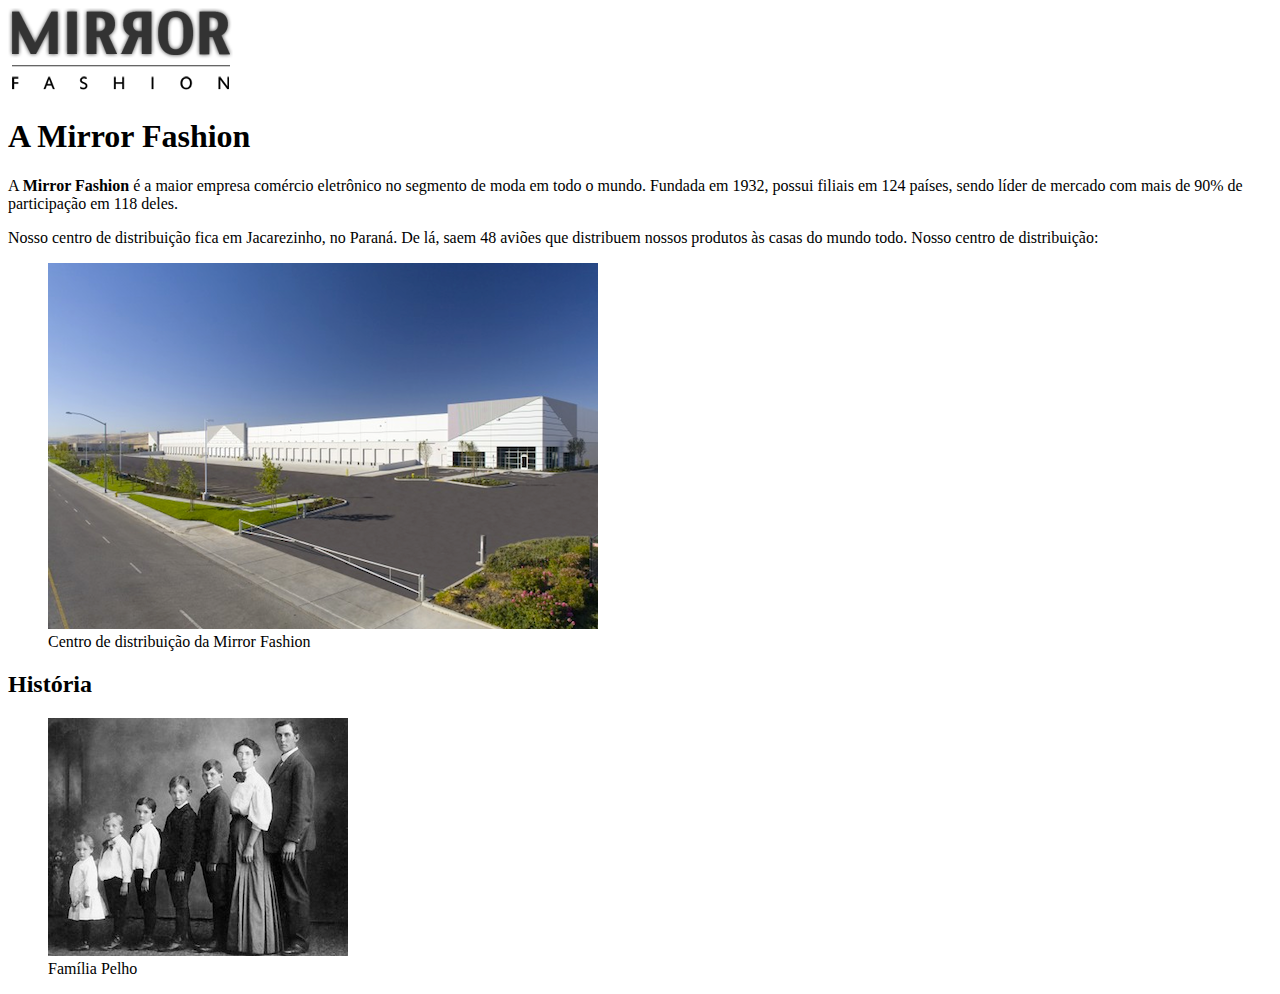
==== about.html @ 31271dee "Exercício 2.9: primeiros passos com HTML, adicionando parágrafos iniciais e figuras" ====
<!DOCTYPE html>
<html>
	<head>
		<meta charset="utf-8">
		<title>Sobre a Mirror Fashion</title>
	</head>

	<body>
		<img src="img/logo.png" alt="Logomarca da empresa">

		<h1>A Mirror Fashion</h1>
		<p>
			A <strong>Mirror Fashion</strong> é a maior empresa comércio eletrônico no segmento de moda em todo o mundo. 
			Fundada em 1932, possui filiais em 124 países, sendo líder de mercado com mais de 90% de 
			participação em 118 deles.
		</p>

		<p>
			Nosso centro de distribuição fica em Jacarezinho, no Paraná. De lá, saem 48 aviões que 
			distribuem nossos produtos às casas do mundo todo. Nosso centro de distribuição:
		</p>

		<figure>
			<img src="img/centro-distribuicao.png" alt="Centro de distribuição">
			<figcaption>Centro de distribuição da Mirror Fashion</figcaption>
		</figure>


		<h2>História</h2>
		<figure>
			<img src="img/familia-pelho.jpg" alt="Família Pelho">
			<figcaption>Família Pelho</figcaption>
		</figure>

	</body>
</html>
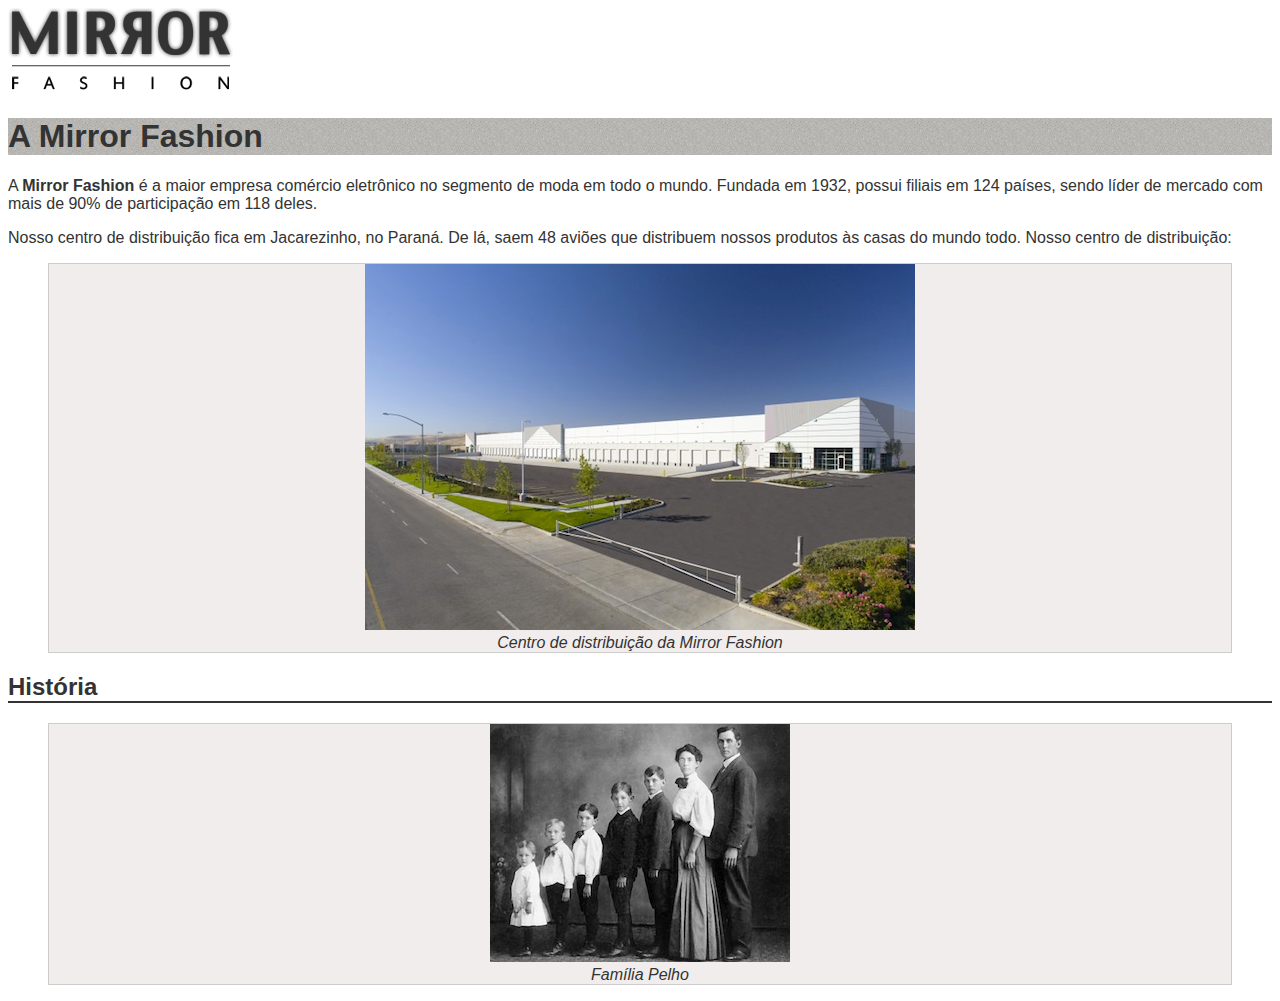
==== commit dfd58198: "Exercício: primeiros passos com CSS, adicionando estilo em algumas tags" ====
--- a/about.html
+++ b/about.html
@@ -1,14 +1,22 @@
 <!DOCTYPE html>
 <html>
+	<!-- head begin -->
 	<head>
 		<meta charset="utf-8">
 		<title>Sobre a Mirror Fashion</title>
+
+		<link rel="stylesheet" href="css/about.css">
 	</head>
+	<!-- head end -->
 
+	<!-- body begin -->
 	<body>
+		<!-- Logo -->
 		<img src="img/logo.png" alt="Logomarca da empresa">
 
+		<!-- Title -->
 		<h1>A Mirror Fashion</h1>
+
 		<p>
 			A <strong>Mirror Fashion</strong> é a maior empresa comércio eletrônico no segmento de moda em todo o mundo. 
 			Fundada em 1932, possui filiais em 124 países, sendo líder de mercado com mais de 90% de 
@@ -20,17 +28,25 @@
 			distribuem nossos produtos às casas do mundo todo. Nosso centro de distribuição:
 		</p>
 
+		<!-- figure begin -->
 		<figure>
 			<img src="img/centro-distribuicao.png" alt="Centro de distribuição">
 			<figcaption>Centro de distribuição da Mirror Fashion</figcaption>
 		</figure>
+		<!-- figure end -->
 
 
+		<!-- Section: História -->
 		<h2>História</h2>
+
+		<!-- figure begin -->
 		<figure>
 			<img src="img/familia-pelho.jpg" alt="Família Pelho">
 			<figcaption>Família Pelho</figcaption>
 		</figure>
+		<!-- figure end -->
 
 	</body>
+	<!-- body end -->
+
 </html>--- a/css/about.css
+++ b/css/about.css
@@ -0,0 +1,26 @@
+/*
+ * Stylesheet para about.html
+ */
+
+body {
+	color: #333333; /* Very dark gray */
+	font-family: "Lucida Sans Unicode", "Lucida Grande", sans-serif;
+}
+
+h1 {
+	background-image: url(../img/about-background.jpg);
+}
+
+h2 {
+	border-bottom: 2px solid #333333; /* Very dark gray */
+}
+
+figure {
+	background-color: #F2EDED; /* Light grayish red */
+	border: 1px solid #CCC; /* Light gray */
+	text-align: center;
+}
+
+figcaption {
+	font-style: italic;
+}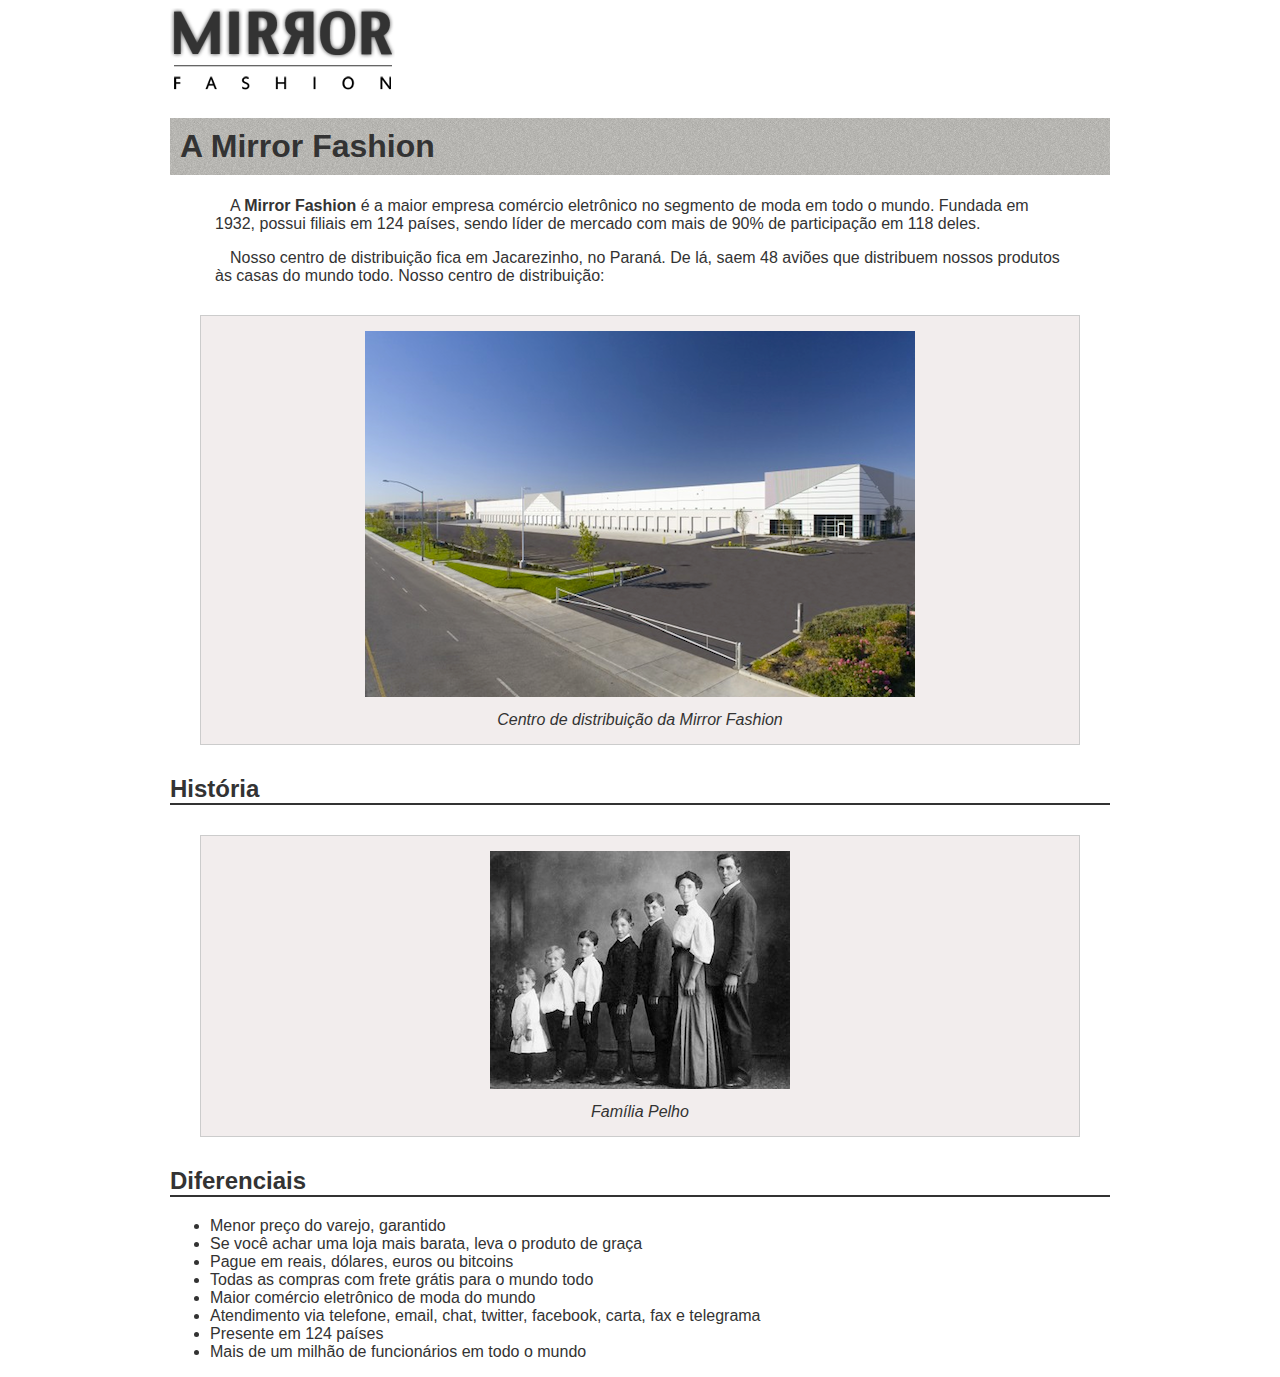
==== commit 2c49dd3c: "Exercícios: listas e margens -- seção diferenciais + margens" ====
--- a/about.html
+++ b/about.html
@@ -46,6 +46,20 @@
 		</figure>
 		<!-- figure end -->
 
+		<!-- Section: Diferenciais -->
+		<h2>Diferenciais</h2>
+
+		<ul>
+			<li>Menor preço do varejo, garantido</li>
+			<li>Se você achar uma loja mais barata, leva o produto de graça</li>
+			<li>Pague em reais, dólares, euros ou bitcoins</li>
+			<li>Todas as compras com frete grátis para o mundo todo</li>
+			<li>Maior comércio eletrônico de moda do mundo</li>
+			<li>Atendimento via telefone, email, chat, twitter, facebook, carta, fax e telegrama</li>
+			<li>Presente em 124 países</li>
+			<li>Mais de um milhão de funcionários em todo o mundo</li>
+		</ul>
+
 	</body>
 	<!-- body end -->
 
--- a/css/about.css
+++ b/css/about.css
@@ -5,22 +5,41 @@
 body {
 	color: #333333; /* Very dark gray */
 	font-family: "Lucida Sans Unicode", "Lucida Grande", sans-serif;
+
+	margin-left: auto;
+	margin-right: auto;
+	width: 940px;
 }
 
 h1 {
 	background-image: url(../img/about-background.jpg);
+
+	padding: 10px;
 }
 
 h2 {
 	border-bottom: 2px solid #333333; /* Very dark gray */
+
+	margin-top: 30px;
+}
+
+p {
+	padding: 0 45px;
+
+	text-indent: 15px;
 }
 
 figure {
 	background-color: #F2EDED; /* Light grayish red */
-	border: 1px solid #CCC; /* Light gray */
+	border: 1px solid #CCC; /* Light gray = #CCCCCC */
 	text-align: center;
+
+	padding: 15px;
+	margin: 30px;
 }
 
 figcaption {
 	font-style: italic;
+
+	margin-top: 10px;
 }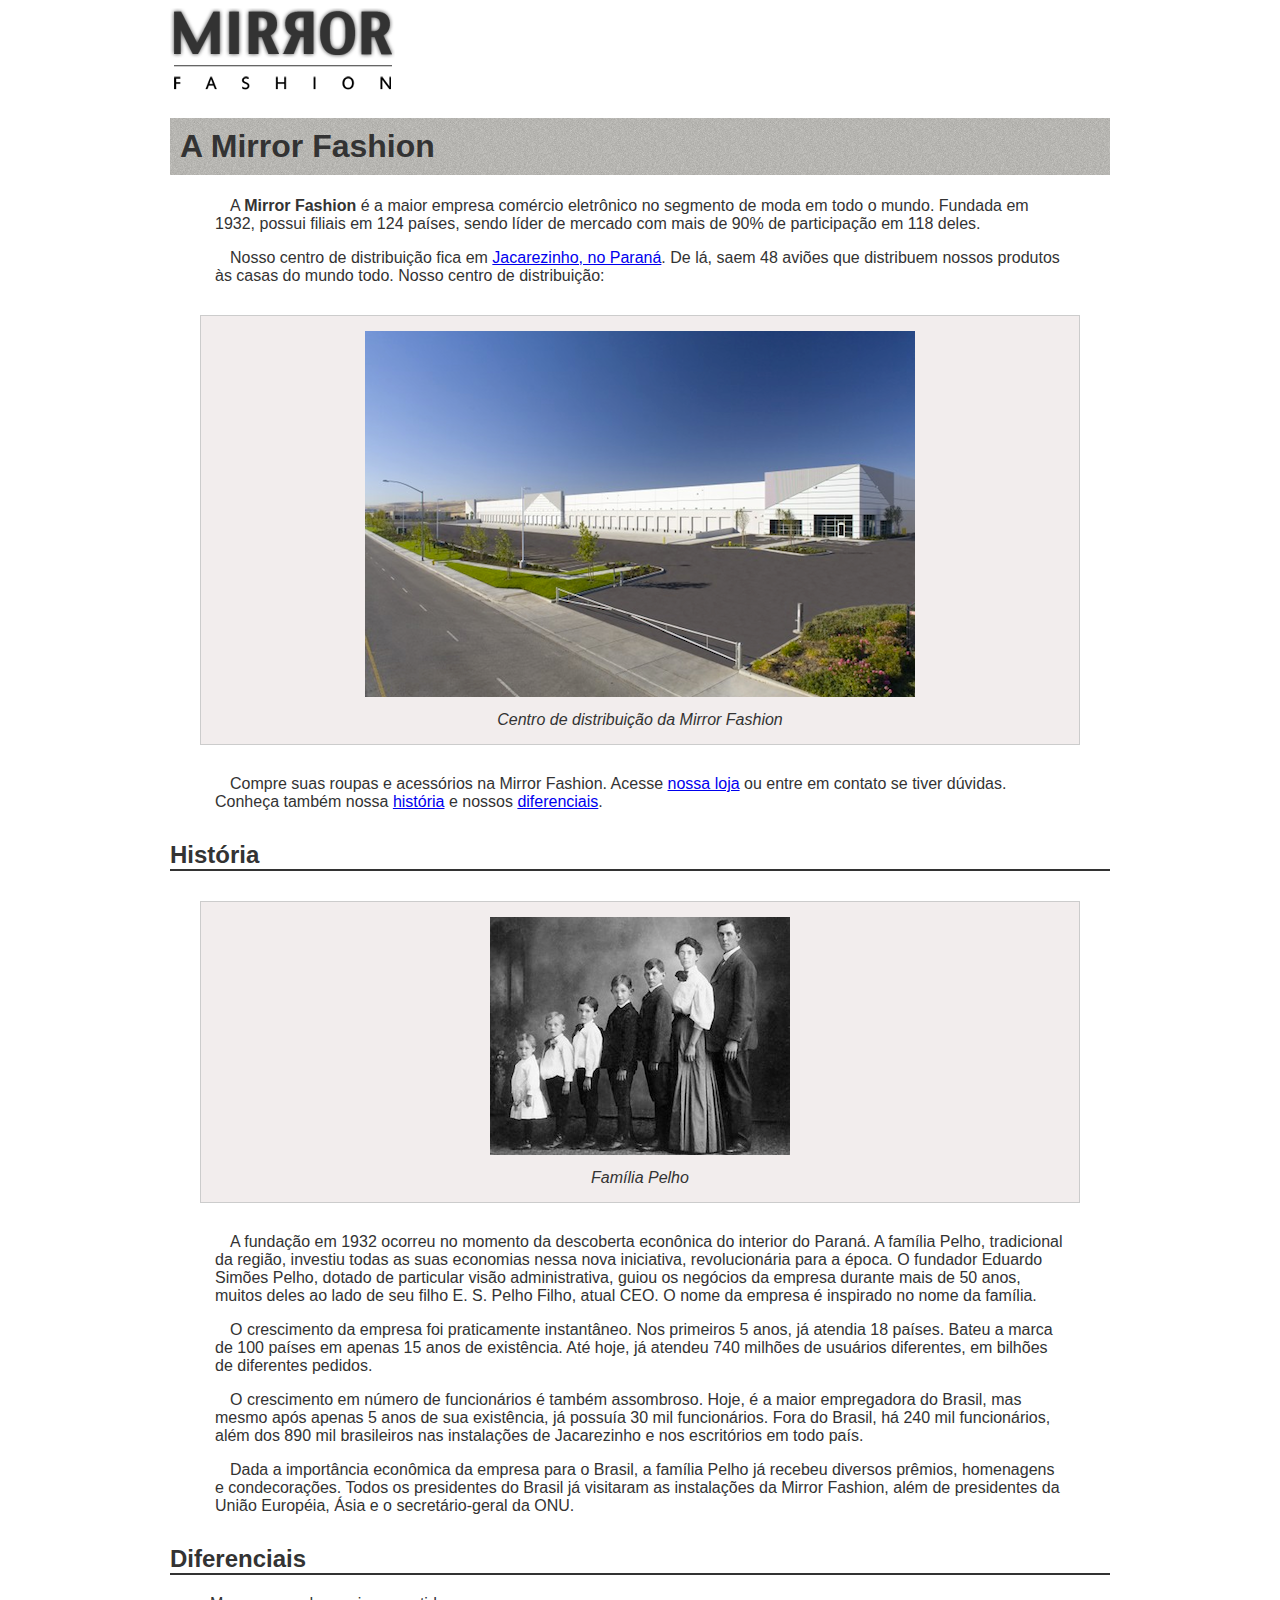
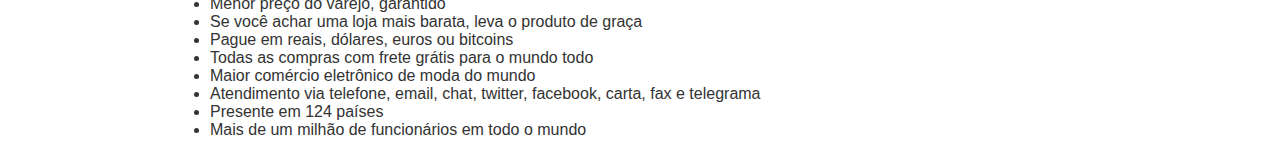
==== commit 783ad265: "Restante dos parágrafos + Exercícios 2.22: links" ====
--- a/about.html
+++ b/about.html
@@ -24,8 +24,9 @@
 		</p>
 
 		<p>
-			Nosso centro de distribuição fica em Jacarezinho, no Paraná. De lá, saem 48 aviões que 
-			distribuem nossos produtos às casas do mundo todo. Nosso centro de distribuição:
+			Nosso centro de distribuição fica em
+			<a href="https://maps.google.com.br/?q=Jacarezinho" target="_blank">Jacarezinho, no Paraná</a>.
+			De lá, saem 48 aviões que distribuem nossos produtos às casas do mundo todo. Nosso centro de distribuição:
 		</p>
 
 		<!-- figure begin -->
@@ -35,9 +36,14 @@
 		</figure>
 		<!-- figure end -->
 
+		<p>
+			Compre suas roupas e acessórios na Mirror Fashion. Acesse <a href="index.html">nossa loja</a> ou entre em contato 
+			se tiver dúvidas. Conheça também nossa <a href="#historia">história</a> e nossos <a href="#diferenciais">diferenciais</a>.
+		</p>
+
 
 		<!-- Section: História -->
-		<h2>História</h2>
+		<h2 id="historia">História</h2>
 
 		<!-- figure begin -->
 		<figure>
@@ -46,8 +52,35 @@
 		</figure>
 		<!-- figure end -->
 
+		<p>
+			A fundação em 1932 ocorreu no momento da descoberta econônica do interior do Paraná. A 
+			família Pelho, tradicional da região, investiu todas as suas economias nessa nova iniciativa, 
+			revolucionária para a época. O fundador Eduardo Simões Pelho, dotado de particular visão 
+			administrativa, guiou os negócios da empresa durante mais de 50 anos, muitos deles ao lado 
+			de seu filho E. S. Pelho Filho, atual CEO. O nome da empresa é inspirado no nome da família.
+		</p>
+
+		<p>
+			O crescimento da empresa foi praticamente instantâneo. Nos primeiros 5 anos, já atendia 18 países. 
+			Bateu a marca de 100 países em apenas 15 anos de existência. Até hoje, já atendeu 740 milhões 
+			de usuários diferentes, em bilhões de diferentes pedidos.
+		</p>
+
+		<p>
+			O crescimento em número de funcionários é também assombroso. Hoje, é a maior empregadora do 
+			Brasil, mas mesmo após apenas 5 anos de sua existência, já possuía 30 mil funcionários. Fora do 
+			Brasil, há 240 mil funcionários, além dos 890 mil brasileiros nas instalações de Jacarezinho e 
+			nos escritórios em todo país.
+		</p>
+
+		<p>
+			Dada a importância econômica da empresa para o Brasil, a família Pelho já recebeu diversos prêmios, 
+			homenagens e condecorações. Todos os presidentes do Brasil já visitaram as instalações da Mirror 
+			Fashion, além de presidentes da União Européia, Ásia e o secretário-geral da ONU.
+		</p>
+
 		<!-- Section: Diferenciais -->
-		<h2>Diferenciais</h2>
+		<h2 id="diferenciais">Diferenciais</h2>
 
 		<ul>
 			<li>Menor preço do varejo, garantido</li>
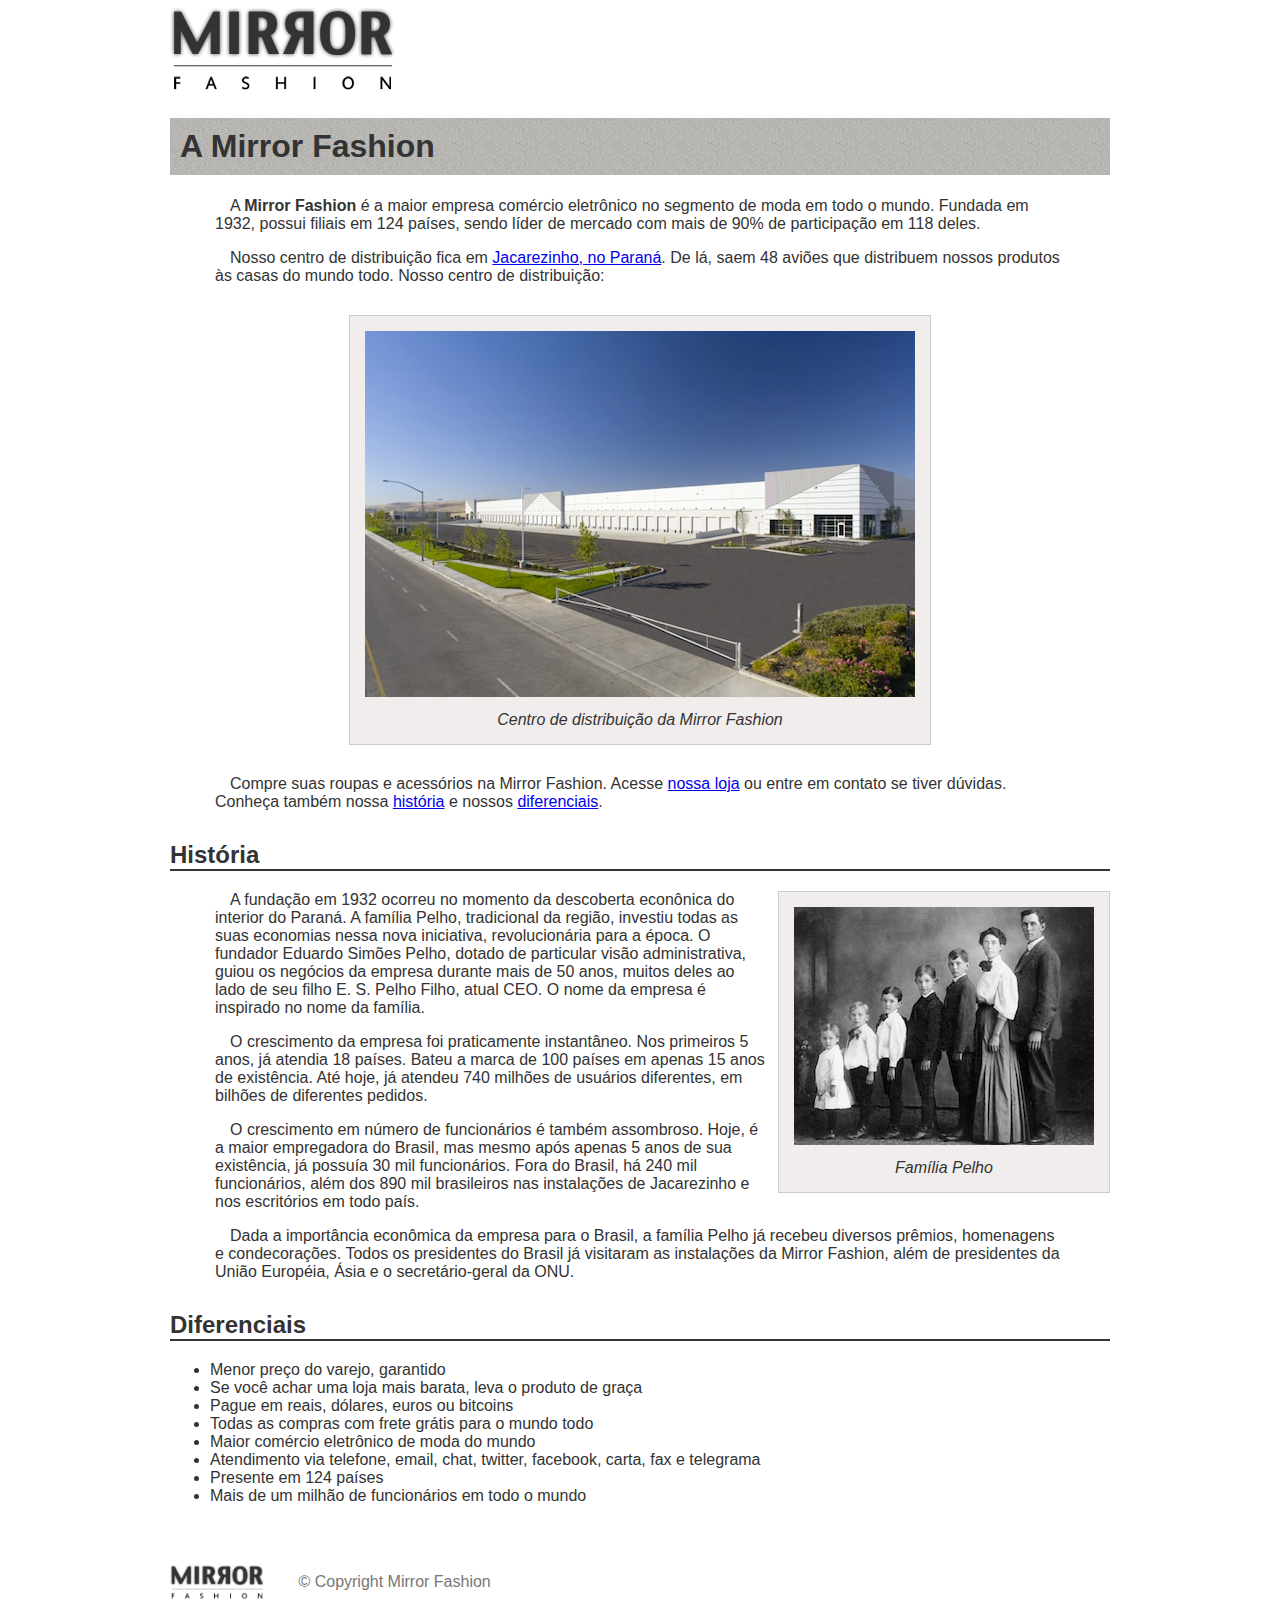
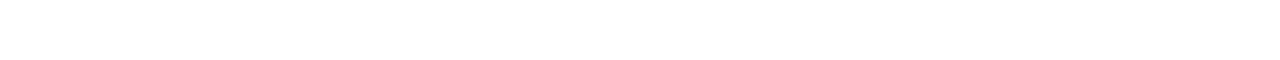
==== commit 4b23aae2: "Exercícios 2.26: seletores CSS e flutuação de elementos" ====
--- a/about.html
+++ b/about.html
@@ -30,7 +30,7 @@
 		</p>
 
 		<!-- figure begin -->
-		<figure>
+		<figure id="centro-distribuicao">
 			<img src="img/centro-distribuicao.png" alt="Centro de distribuição">
 			<figcaption>Centro de distribuição da Mirror Fashion</figcaption>
 		</figure>
@@ -46,7 +46,7 @@
 		<h2 id="historia">História</h2>
 
 		<!-- figure begin -->
-		<figure>
+		<figure id="familia-pelho">
 			<img src="img/familia-pelho.jpg" alt="Família Pelho">
 			<figcaption>Família Pelho</figcaption>
 		</figure>
@@ -93,6 +93,13 @@
 			<li>Mais de um milhão de funcionários em todo o mundo</li>
 		</ul>
 
+		<!-- Footer -->
+		<div id="rodape">
+			<img src="img/logo.png" alt="Logomarca da empresa">
+
+			&copy; Copyright Mirror Fashion
+		</div>
+
 	</body>
 	<!-- body end -->
 
--- a/css/about.css
+++ b/css/about.css
@@ -42,4 +42,27 @@
 	font-style: italic;
 
 	margin-top: 10px;
+}
+
+#centro-distribuicao {
+	margin-left: auto;
+	margin-right: auto;
+	width: 550px;
+}
+
+#rodape {
+	color: #777; /* Dark gray */
+	margin: 30px 0;
+	padding: 30px 0;
+}
+
+#rodape img {
+	margin-right: 30px;
+	vertical-align: middle;
+	width: 94px;
+}
+
+#familia-pelho {
+	float: right;
+	margin: 0 0 10px 10px;
 }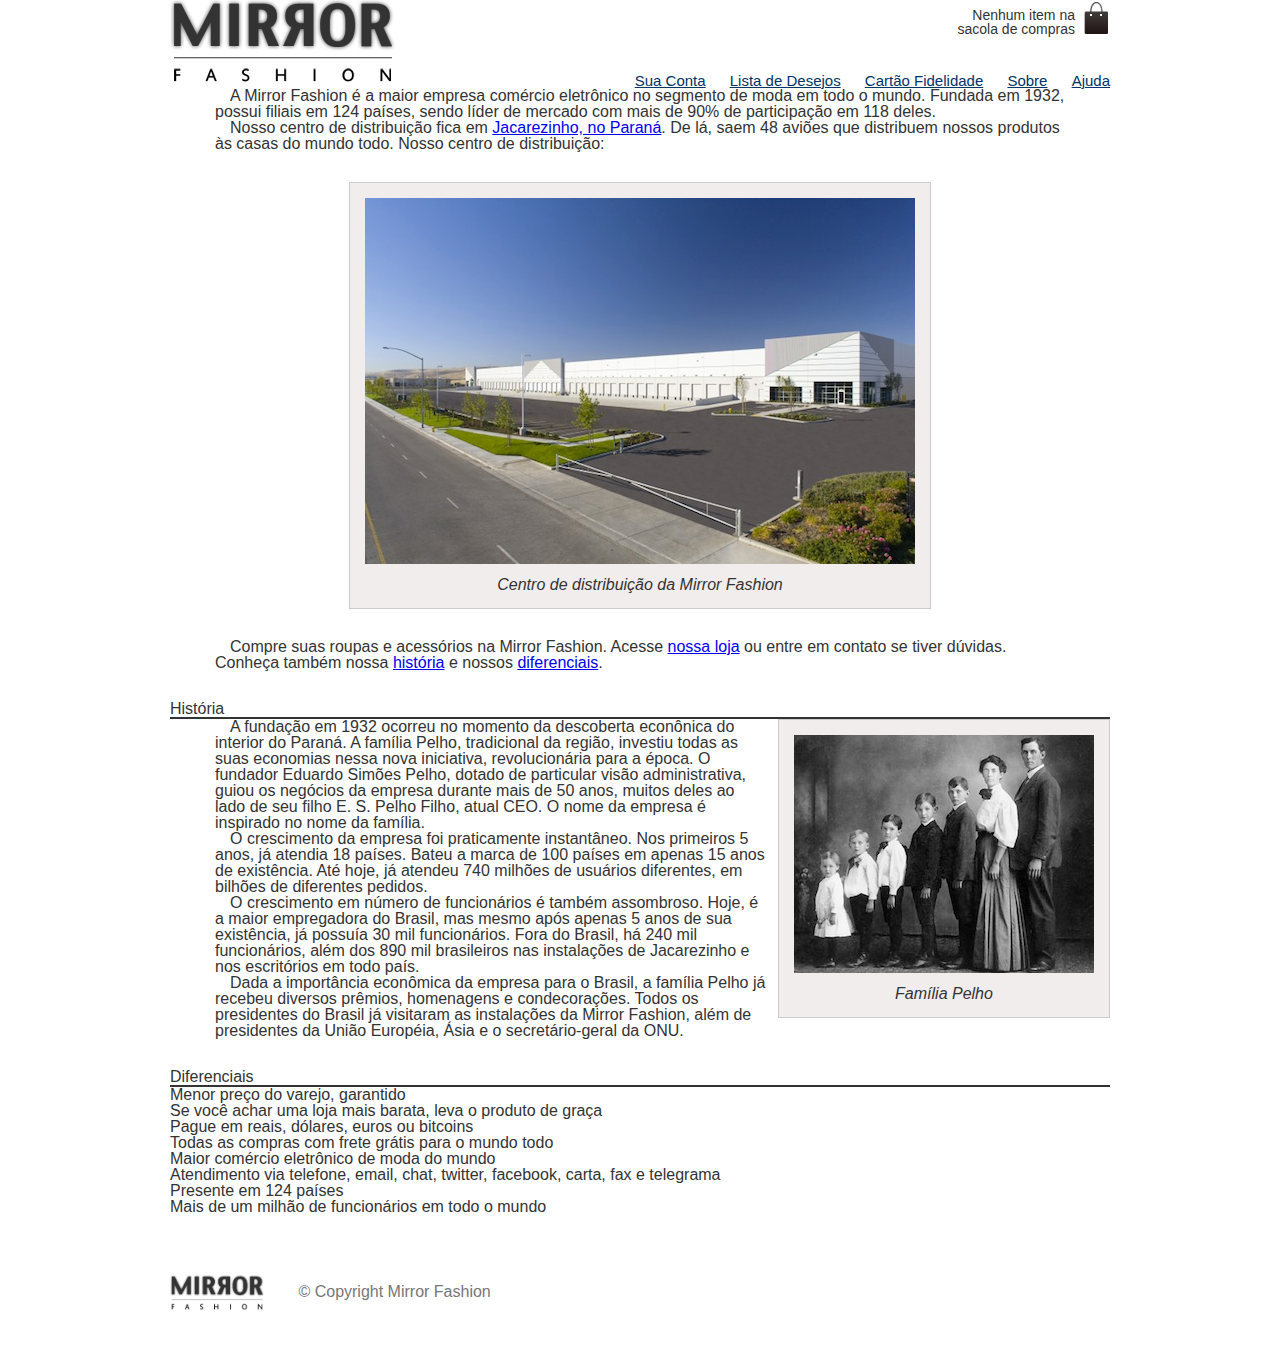
==== commit 0ebd79cc: "Tentado aplicar header a pagina sobre.html" ====
--- a/about.html
+++ b/about.html
@@ -5,17 +5,36 @@
 		<meta charset="utf-8">
 		<title>Sobre a Mirror Fashion</title>
 
+		<link rel="stylesheet" href="css/reset.css">
 		<link rel="stylesheet" href="css/about.css">
+		<link rel="stylesheet" href="css/estilos.css">
 	</head>
 	<!-- head end -->
 
 	<!-- body begin -->
 	<body>
-		<!-- Logo -->
-		<img src="img/logo.png" alt="Logomarca da empresa">
+		<!-- Header begin -->
+		<header class="container">
+			<!-- Title -->
+			<h1>
+				<img src="img/logo.png" alt="Mirror Fashion">
+			</h1>
 
-		<!-- Title -->
-		<h1>A Mirror Fashion</h1>
+			<p class="sacola">
+				Nenhum item na sacola de compras
+			</p>
+
+			<nav class="menu-opcoes">
+				<ul>
+					<li><a href="#">Sua Conta</a></li>
+					<li><a href="#">Lista de Desejos</a></li>
+					<li><a href="#">Cartão Fidelidade</a></li>
+					<li><a href="about.html">Sobre</a></li>
+					<li><a href="#">Ajuda</a></li>
+				</ul>
+			</nav>
+		</header>
+		<!-- Header end -->
 
 		<p>
 			A <strong>Mirror Fashion</strong> é a maior empresa comércio eletrônico no segmento de moda em todo o mundo. 
--- a/css/about.css
+++ b/css/about.css
@@ -9,12 +9,6 @@
 	margin-left: auto;
 	margin-right: auto;
 	width: 940px;
-}
-
-h1 {
-	background-image: url(../img/about-background.jpg);
-
-	padding: 10px;
 }
 
 h2 {
--- a/css/estilos.css
+++ b/css/estilos.css
@@ -0,0 +1,46 @@
+body {
+	color: #333333; /* Very dark gray */
+	font-family: "Lucida Sans Unicode", "Lucida Grande", sans-serif;
+}
+
+.container {
+	margin: 0 auto;
+	width: 940px;
+}
+
+header {
+	position: relative;
+}
+
+.menu-opcoes {
+	position: absolute;
+	bottom: 0;
+	right: 0;
+}
+
+.sacola {
+	background: url(../img/sacola.png) no-repeat top right;
+
+	font-size: 14px;
+	padding-top: 8px;
+	padding-right: 35px;
+	text-align: right;
+	width: 140px;
+
+	position: absolute;
+	top: 0;
+	right: 0;
+}
+
+.menu-opcoes ul {
+	font-size: 15px;
+}
+
+.menu-opcoes a {
+	color: #003366; /* Very dark blue */
+}
+
+.menu-opcoes ul li {
+	display: inline;
+	margin-left: 20px;
+}